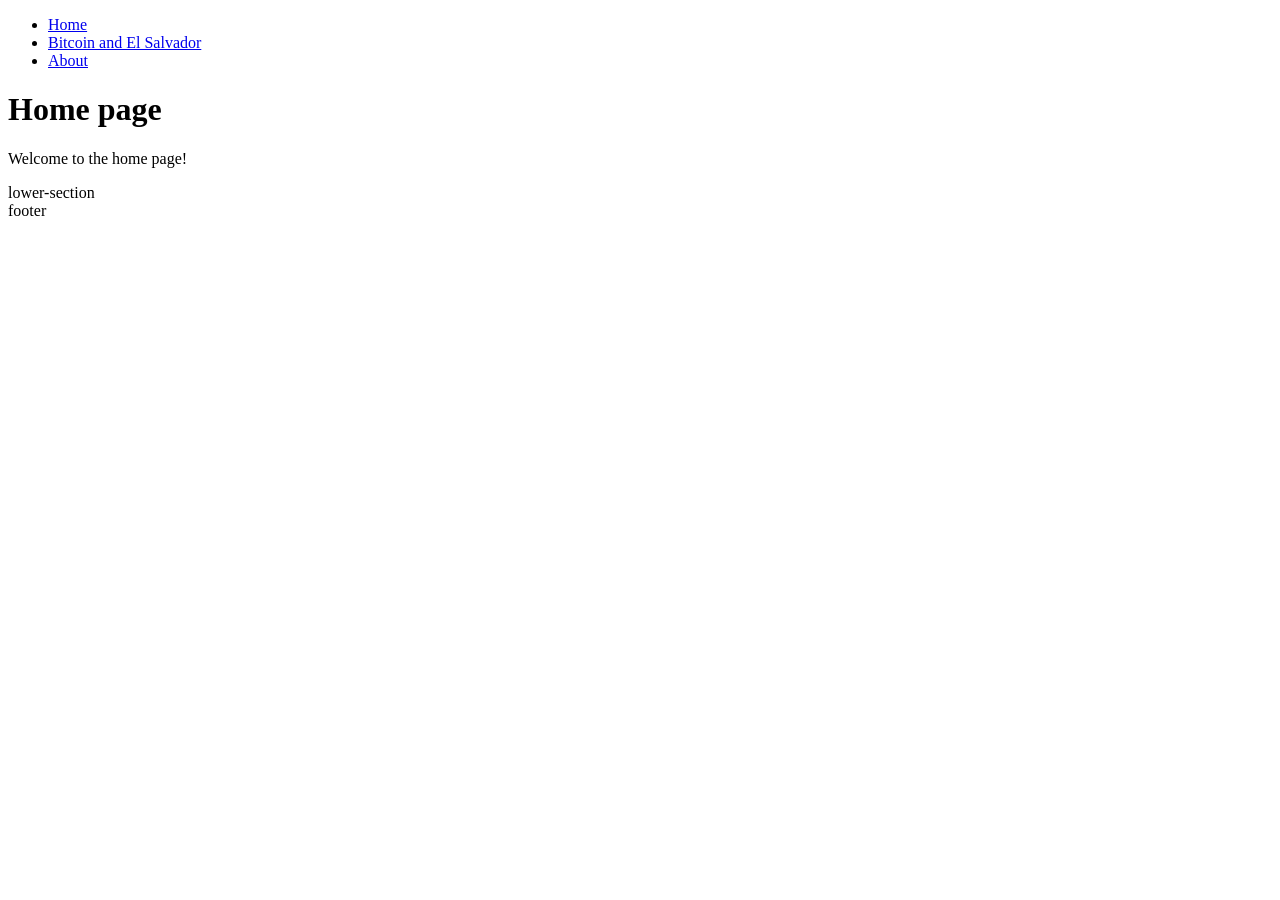
==== index.html @ cbcc50f4 "moved contents of myfirstwebpage to here" ====
<!DOCTYPE html>
<html>
<head>
<title>Page Title</title>
</head>
<body>
    <header>
        <nav>
            <ul>
                <li><a href="index.html">Home</a></li>
                <li><a href="bitcoinwebsite.html">Bitcoin and El Salvador</a></li>
                <li><a href="about.html">About</a></li>
            </ul>
    </header>
    <h1>Home page</h1>
    <p>Welcome to the home page!</p>
    <section>lower-section</section>
    <footer>footer</footer>
</body>
</html>
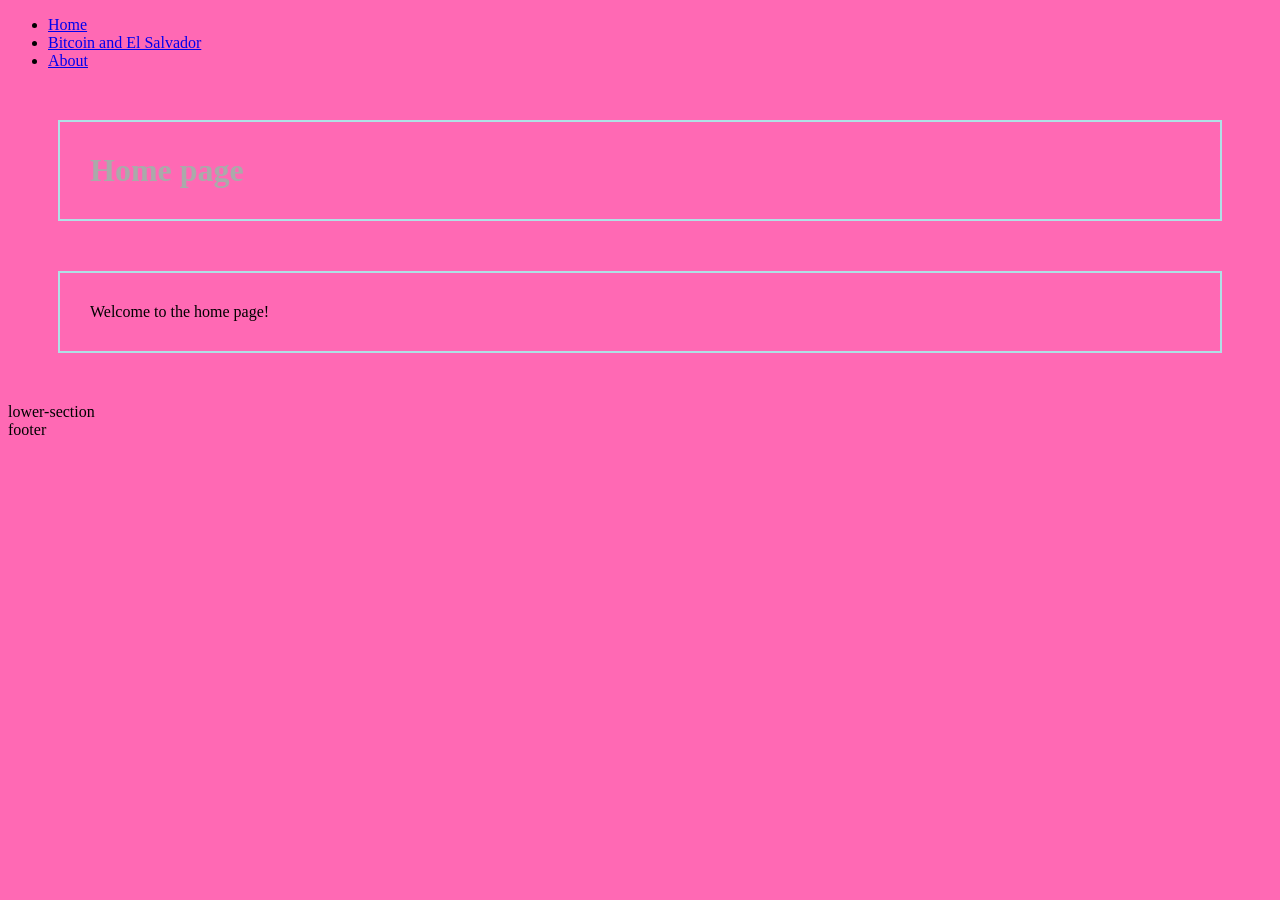
==== commit 89997b7d: "added styling" ====
--- a/index.html
+++ b/index.html
@@ -1,7 +1,8 @@
 <!DOCTYPE html>
 <html>
 <head>
-<title>Page Title</title>
+    <title>Page Title</title>
+    <link rel="stylesheet" href="styles.css">
 </head>
 <body>
     <header>
--- a/styles.css
+++ b/styles.css
@@ -0,0 +1,28 @@
+body {
+    background-color:hotpink;
+}
+.red {
+    color:red;
+}
+.backblack {
+    background-color:black;
+}
+#unique {
+    font-size: 200px;
+}
+p {
+  border: 2px solid powderblue;
+  padding: 30px;
+  margin: 50px;
+}
+h1 {
+  color:#aaaaaa;
+  border: 2px solid powderblue;
+  padding: 30px;
+  margin: 50px;
+}
+.image-container {
+display: flex;
+justify-content: flex-start; /* Change to 'flex-start' for left alignment */
+margin: 50px;
+}
